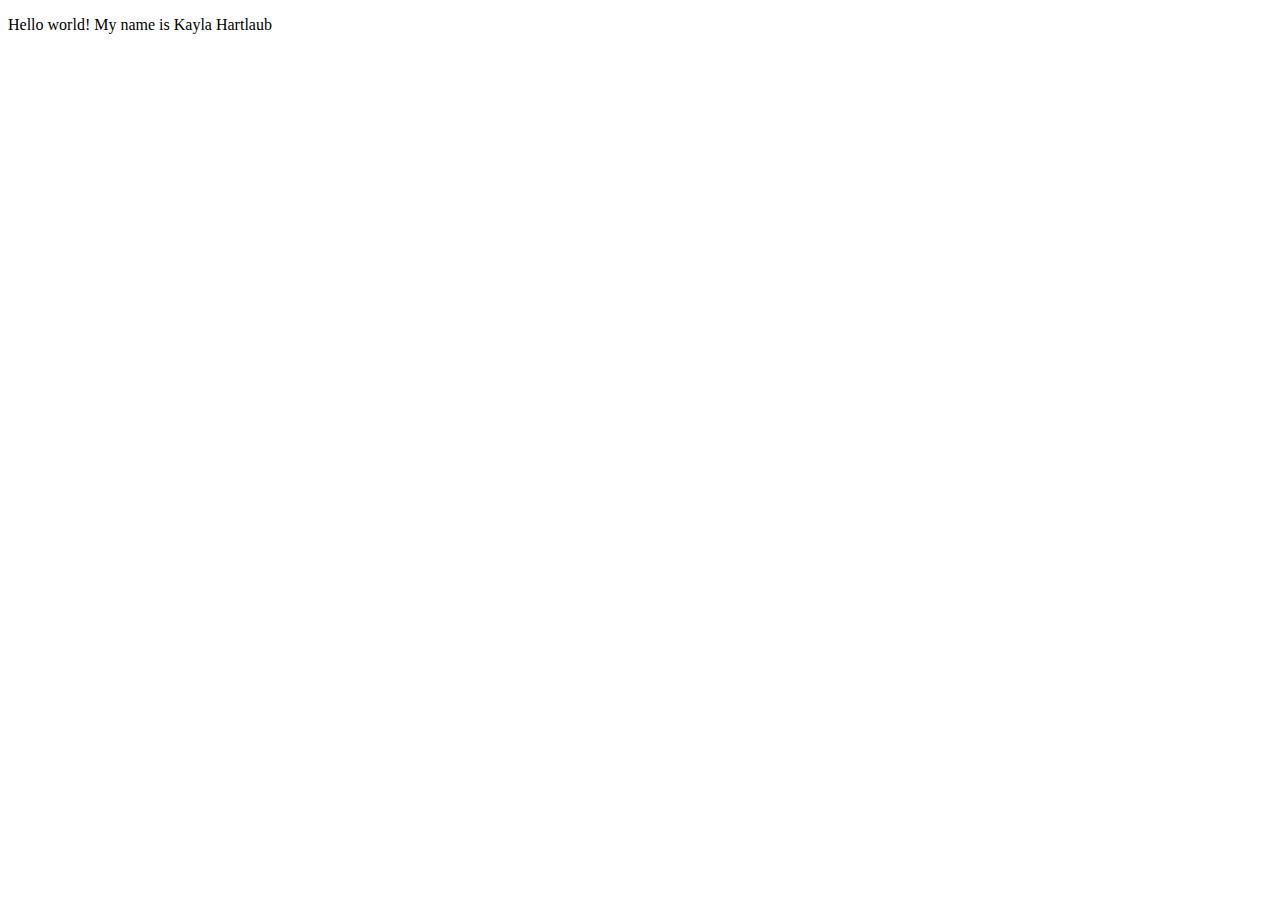
==== index.html @ 41d0f429 "Add files via upload" ====
<!DOCTYPE html>
<html lang="en">
<meta charset="UTF-8">
<title>Page Title</title>
<meta name="viewport" content="width=device-width,initial-scale=1">
<link rel="stylesheet" href="">
<style>
</style>
<script src=""></script>


	<!--- Code above this line will not be displayed on the browser --> 

	<body>

		<p> Hello world! 
		My name is Kayla Hartlaub</p>

	</body>

</html>
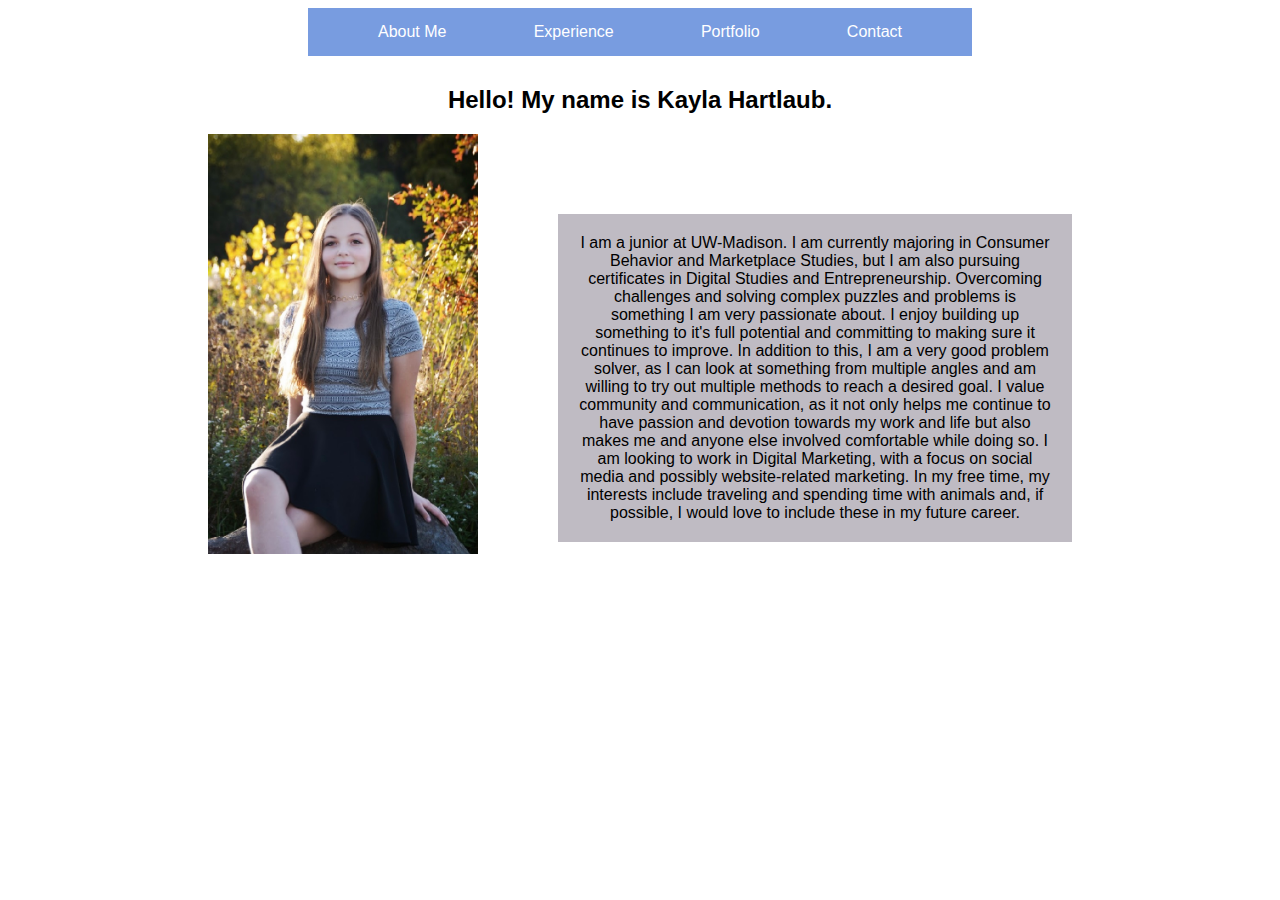
==== commit 855d4c7a: "Add files via upload" ====
--- a/index.html
+++ b/index.html
@@ -1,22 +1,33 @@
-<!DOCTYPE html>
-<html lang="en">
-<meta charset="UTF-8">
-<title>Page Title</title>
-<meta name="viewport" content="width=device-width,initial-scale=1">
-<link rel="stylesheet" href="">
-<style>
-</style>
-<script src=""></script>
-
-
-	<!--- Code above this line will not be displayed on the browser --> 
-
-	<body>
-
-		<p> Hello world! 
-		My name is Kayla Hartlaub</p>
-
-	</body>
-
-</html>
-
+<!DOCTYPE html>
+<html lang="en">
+<meta charset="UTF-8">
+<head> 
+<title>Page Title</title>
+<link rel="stylesheet" text="text/css" href="stylesheet.css">
+
+	<!--- Information you don't want to display to users --> 
+
+</head>
+
+	<body>
+		<!--- Enter code below this comment. Remember all code you want to display to users needs to be between the <body> tags --> 
+		<nav style="text-align:center;"><a style="text-decoration:none;color:white;" href="index.html">About Me</a>  <a style="text-decoration:none;color:white;" href="experience.html">Experience</a>  
+		<a style="text-decoration:none;color:white;" href="portolio.html">Portfolio</a>
+		<a style="text-decoration:none;color:white;" href="contact.html">Contact</a></nav>
+		<h2>Hello! My name is Kayla Hartlaub.</h2>
+		<img src="PictureOfMe.jpeg" alt="Picture of Me" style="width:270px;height:420px;">
+		<p class="about" style="color:black">I am a junior at UW-Madison. I am currently majoring in Consumer Behavior
+ and Marketplace Studies, but I am also pursuing certificates in Digital Studies and 
+ Entrepreneurship. Overcoming challenges and solving complex puzzles and problems is 
+ something I am very passionate about. I enjoy building up something to it's full 
+ potential and committing to making sure it continues to improve. In addition to this,
+ I am a very good problem solver, as I can look at something from multiple angles and 
+ am willing to try out multiple methods to reach a desired goal. I value community and 
+ communication, as it not only helps me continue to have passion and devotion towards 
+ my work and life but also makes me and anyone else involved comfortable while doing so.
+ I am looking to work in Digital Marketing, with a focus on social media and possibly 
+ website-related marketing. In my free time, my interests include traveling and spending 
+ time with animals and, if possible, I would love to include these in my future career.</p>
+	</body>
+
+</html>--- a/stylesheet.css
+++ b/stylesheet.css
@@ -0,0 +1,29 @@
+* {
+	font-family: Arial, Verdana, sans-serif;
+}
+nav{
+	background-color:#789CE0;
+	padding: 15px;
+	padding-left: 70px;
+	padding-right: 70px;
+	margin-left: 300px;
+	margin-right: 300px;
+	display:flex;
+	justify-content:space-between;
+}
+h2{
+	text-align:center;
+	margin-top:30px;
+}
+.about{
+		text-align:center;
+		background-color:#BFBBC3;
+		padding:20px;
+		margin-left:550px;
+		margin-right:200px;
+		margin-top:100px;
+}
+img{
+		float:left;
+		margin-left:200px;
+}